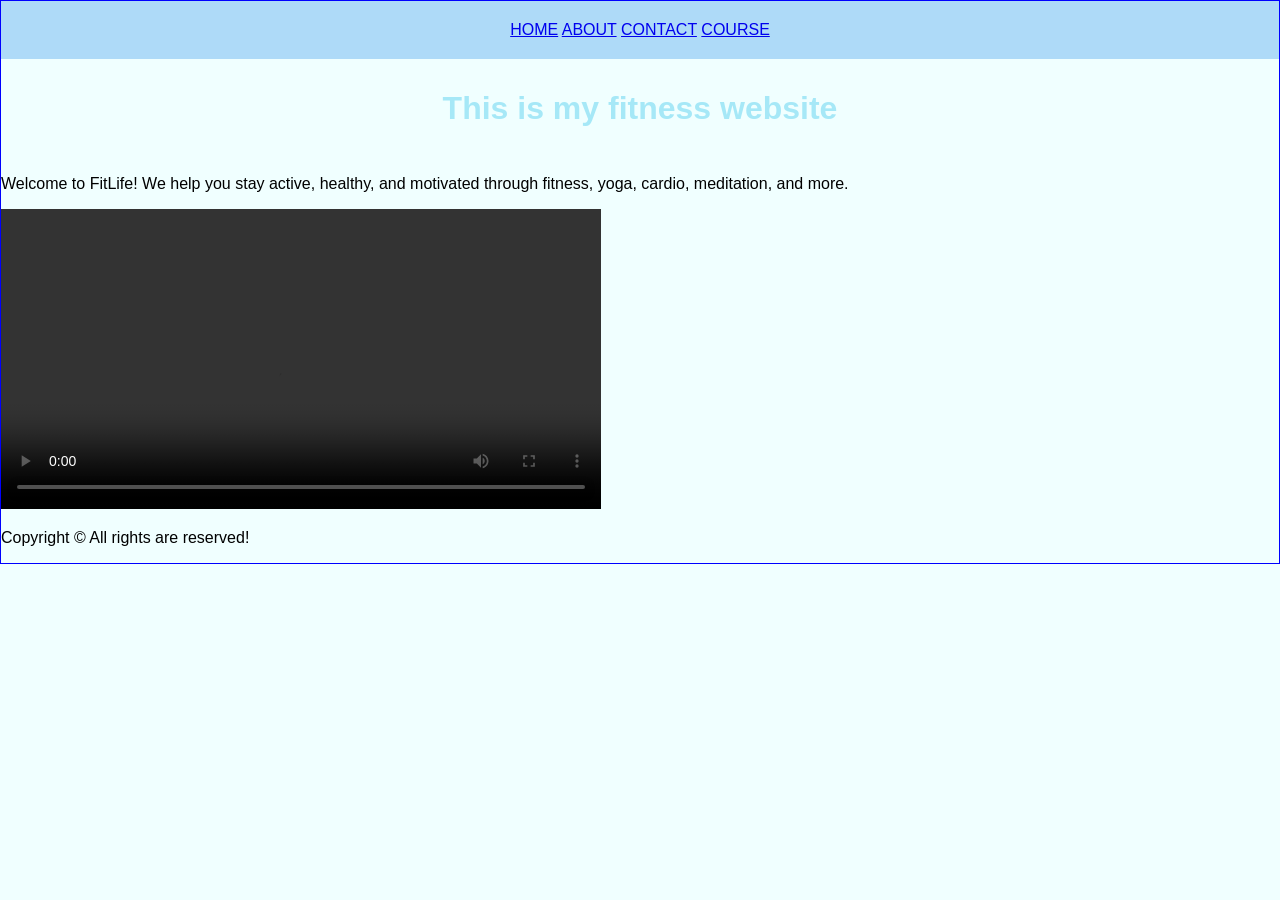
==== index.html @ c65a2048 "Create FitLife fitness website" ====
<!doctype html>
<html lang="en">
  <head>
    <meta charset="UTF-8" />
    <meta name="viewport" content="width=device-width, initial-scale=1.0" />
    <title>FitLife - Fitness & Wellness</title>
    <link rel="stylesheet" href="style.css" />
  </head>
  <body>
    <nav>
      <a href="index.html" >HOME</a>
      <a href="about.html" >ABOUT</a>
      <a href="contact.html" >CONTACT</a>
      <a href="course.html" >COURSE</a>
    </nav>
    <header>
      <h1>This is my fitness website</h1>
    </header>
    <main>
      <p>
        Welcome to FitLife! We help you stay active, healthy, and motivated
        through fitness, yoga, cardio, meditation, and more.
      </p>
      <video controls height="300px" autoplay>
        <source src="fitness-info.mp4.mp4" type="video/mp4" />
      </video>
    </main>
    <footer>
      <p>Copyright &copy; All rights are reserved!</p>
    </footer>
  </body>
</html>
---- style.css ----
h1,
h2 {
  color: rgba(149, 227, 245, 0.818);
}
nav {
  background-color: rgba(117, 184, 242, 0.525);
  margin: 0;
  padding: 20px;
  text-align: center;

}

label {
  font-size: 20px;
}
h2 {
  font-family: sans-serif;
  font-size: 20px;
  padding: 10px;
}
body {
  border: 1px solid blue;
  font-family: sans-serif;
  background-color: azure;
  margin: 0;

}

nav a:hover {
  color: rgba(238, 34, 34, 0.878);
}
header {
  text-align: center;
  padding: 10px;
}

form {
  padding: 20px;
  border-radius: 10px;
  border: 1px solid turquoise;
}

form input {

    width: 50%;
}
  
form button {
    width: 50%;
    background-color: turquoise;
    color: white;
    border: none;
    padding: 10px;
  }
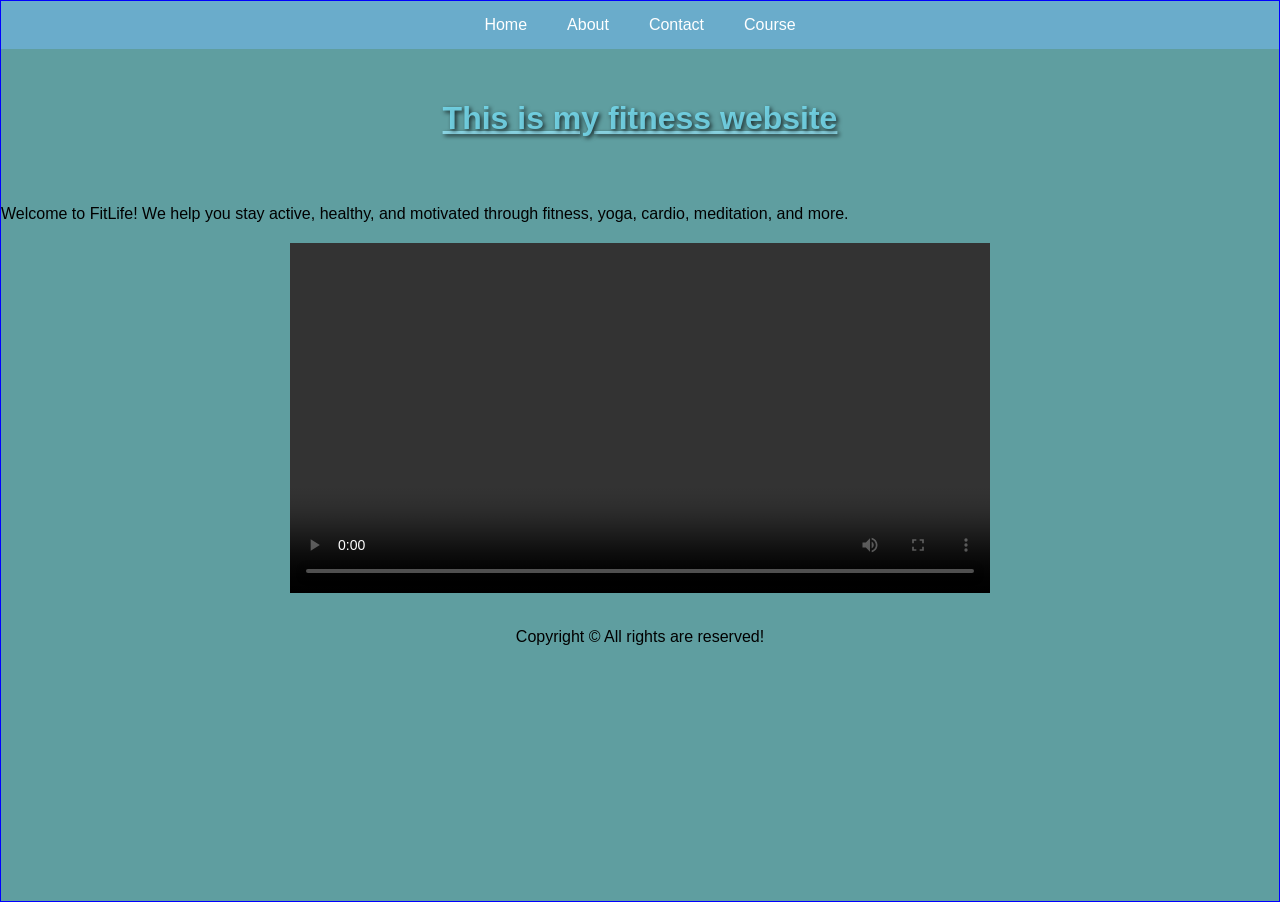
==== commit d20ac14b: "Improve responsive design and course layout" ====
--- a/index.html
+++ b/index.html
@@ -5,13 +5,14 @@
     <meta name="viewport" content="width=device-width, initial-scale=1.0" />
     <title>FitLife - Fitness & Wellness</title>
     <link rel="stylesheet" href="style.css" />
+    
   </head>
-  <body>
+  <body><div class="page-container">
     <nav>
-      <a href="index.html" >HOME</a>
-      <a href="about.html" >ABOUT</a>
-      <a href="contact.html" >CONTACT</a>
-      <a href="course.html" >COURSE</a>
+      <a href="index.html" >Home</a>
+      <a href="about.html" >About</a>
+      <a href="contact.html" >Contact</a>
+      <a href="course.html" >Course</a>
     </nav>
     <header>
       <h1>This is my fitness website</h1>
@@ -21,12 +22,12 @@
         Welcome to FitLife! We help you stay active, healthy, and motivated
         through fitness, yoga, cardio, meditation, and more.
       </p>
-      <video controls height="300px" autoplay>
+      <video controls autoplay>
         <source src="fitness-info.mp4.mp4" type="video/mp4" />
       </video>
     </main>
     <footer>
       <p>Copyright &copy; All rights are reserved!</p>
-    </footer>
+    </footer></div>
   </body>
 </html>
--- a/style.css
+++ b/style.css
@@ -1,13 +1,37 @@
+* {
+  box-sizing: border-box;
+}
+
 h1,
 h2 {
-  color: rgba(149, 227, 245, 0.818);
+  color: rgba(118, 218, 238, 0.86);
+  text-shadow: 2px 2px 4px #000000b9;
 }
 nav {
   background-color: rgba(117, 184, 242, 0.525);
-  margin: 0;
-  padding: 20px;
-  text-align: center;
+  padding: 10px;
+  display: flex;
+  justify-content: center;
+  gap: 30px;
+  margin: 0px;
+  text-transform: capitalize;
+}
+nav a {
+  color: white;
+  text-decoration: none;
+  padding: 5px;
+  border-radius: 5px;
+}
+nav a:hover {
+  color: rgba(238, 34, 34, 0.878);
+}
 
+video {
+  display: block;
+  width: 100%;
+  max-width: 700px;
+  height: auto;
+  margin: 20px auto;
 }
 
 label {
@@ -17,39 +41,154 @@
   font-family: sans-serif;
   font-size: 20px;
   padding: 10px;
+  text-transform: capitalize;
+  text-align: left;
 }
 body {
   border: 1px solid blue;
   font-family: sans-serif;
   background-color: azure;
   margin: 0;
-
 }
 
-nav a:hover {
-  color: rgba(238, 34, 34, 0.878);
-}
 header {
   text-align: center;
-  padding: 10px;
+  padding: 30px 20px;
+  text-decoration: underline;
+  color: rgba(149, 227, 245, 0.818);
+  text-shadow: 2px 2px 4px #000000b9;
 }
 
 form {
+  max-width: 600px;
+  margin: 20px auto;
   padding: 20px;
   border-radius: 10px;
   border: 1px solid turquoise;
 }
 
-form input {
+form input,
+form textarea {
+  width: 100%;
+  padding: 10px;
+  margin-bottom: 10px;
+  margin-top: 5px;
+}
 
-    width: 50%;
+form button {
+  width: 100%;
+  background-color: turquoise;
+  color: white;
+  border: none;
+  padding: 12px;
+  border-radius: 5px;
+  cursor: pointer;
 }
-  
-form button {
-    width: 50%;
-    background-color: turquoise;
-    color: white;
-    border: none;
+form button:hover {
+  opacity: 0.8;
+}
+
+.page-container {
+  background-color: cadetblue;
+  width: 100%;
+  min-height: 100vh;
+}
+
+.fas.fa-phone {
+  color: white;
+  text-shadow: 2px 2px 4px #cc1e1eec;
+}
+img {
+  max-width: 100%;
+  height: auto;
+}
+
+footer {
+  width: 100%;
+  padding: 15px;
+  text-align: center;
+}
+footer p {
+  margin: 0;
+  overflow-wrap: break-word;
+}
+.course-container {
+  display: flex;
+  flex-wrap: wrap;
+  gap: 20px;
+  padding: 20px;
+  justify-content: center;
+}
+.course-card {
+  width: 300px;
+  padding: 20px;
+  background-color: white;
+  box-shadow: 0 4px 10px rgba(0, 0, 0, 0.54);
+  text-align: center;
+  border-radius: 10px;
+  transition: transform 0.3s;
+}
+.course-card:hover {
+  transform: translateY(-10px);
+}
+.course-card iframe {
+  width: 100%;
+  height: 200px;
+  border: none;
+  border-radius: 5px;
+}
+.course-card h3 {
+  margin: 10px 0;
+  width: 100%;
+  overflow-wrap: break-word;
+}
+
+section {
+  padding: 20px;
+}
+
+
+@media (max-width: 768px) {
+  nav {
+    flex-direction: column;
+    align-items: center;
+    width: 100%;
+  }
+  nav a {
+    width: 100%;
+    text-align: center;
     padding: 10px;
   }
+  header {
+    width: 100%;
+    padding: 20px 10px;
+  }
 
+  header h1 {
+    font-size: 24px;
+
+    overflow-wrap: anywhere;
+  }
+  main {
+    width: 100%;
+    padding: 20px;
+  }
+  video {
+    width: 100%;
+    height: auto;
+  }
+  section {
+    padding: 10px;
+  }
+  .course-card {
+    max-width: 350px;
+    width: 100%;
+  }
+  .course-card h3{
+    overflow-wrap: anywhere;
+    text-align: center;
+  }
+  .course-container {
+    padding: 10px;
+  }
+}
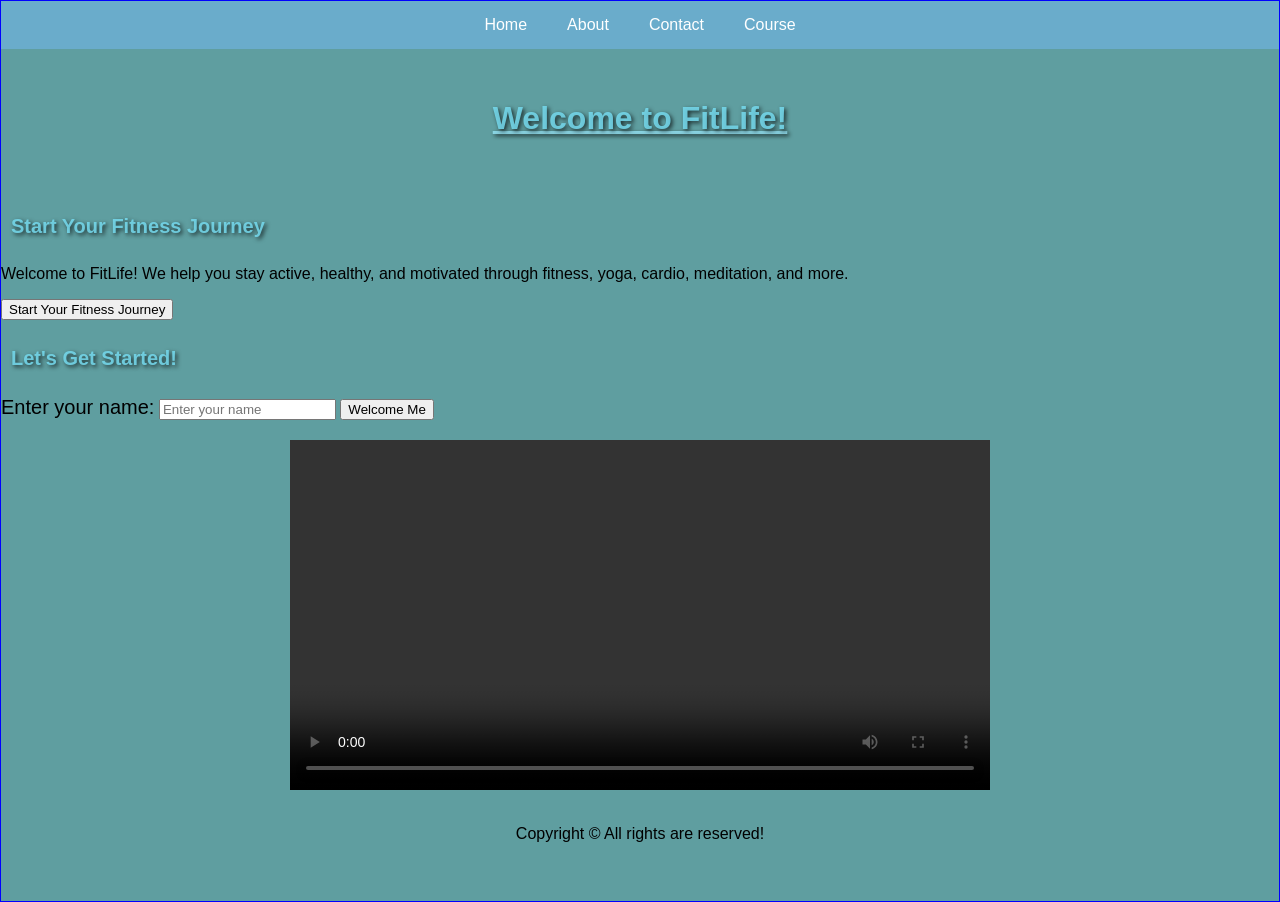
==== commit 0e82c6fb: "Add JavaScript interactivity and validation" ====
--- a/index.html
+++ b/index.html
@@ -7,6 +7,7 @@
     <link rel="stylesheet" href="style.css" />
     
   </head>
+  
   <body><div class="page-container">
     <nav>
       <a href="index.html" >Home</a>
@@ -17,11 +18,28 @@
     <header>
       <h1>This is my fitness website</h1>
     </header>
-    <main>
+    <main>  
+      <h2>Start Your Fitness Journey</h2>
       <p>
         Welcome to FitLife! We help you stay active, healthy, and motivated
         through fitness, yoga, cardio, meditation, and more.
       </p>
+      <button id="startButton">Start Your Fitness Journey</button>
+      <p id="message"></p>
+
+      <div class="user-section">
+        <h2>Let's get started!</h2>
+
+        <label for="userName">Enter your name:</label>
+        <input type="text"
+        placeholder="Enter your name"
+        id="userName"
+        />
+
+        <button id="welcomeButton">Welcome Me</button>
+        <p id="welcomeMessage"></p>
+      </div>
+      
       <video controls autoplay>
         <source src="fitness-info.mp4.mp4" type="video/mp4" />
       </video>
@@ -29,5 +47,6 @@
     <footer>
       <p>Copyright &copy; All rights are reserved!</p>
     </footer></div>
+    <script src="script.js" ></script>
   </body>
 </html>
--- a/style.css
+++ b/style.css
@@ -147,7 +147,6 @@
   padding: 20px;
 }
 
-
 @media (max-width: 768px) {
   nav {
     flex-direction: column;
@@ -184,7 +183,7 @@
     max-width: 350px;
     width: 100%;
   }
-  .course-card h3{
+  .course-card h3 {
     overflow-wrap: anywhere;
     text-align: center;
   }
@@ -192,3 +191,14 @@
     padding: 10px;
   }
 }
+
+.success-message {
+  color: green;
+  font-weight: bold;
+  margin-top: 10px;
+}
+.error-message {
+  color: red;
+  font-weight: bold;
+  margin-top: 10px;
+}
